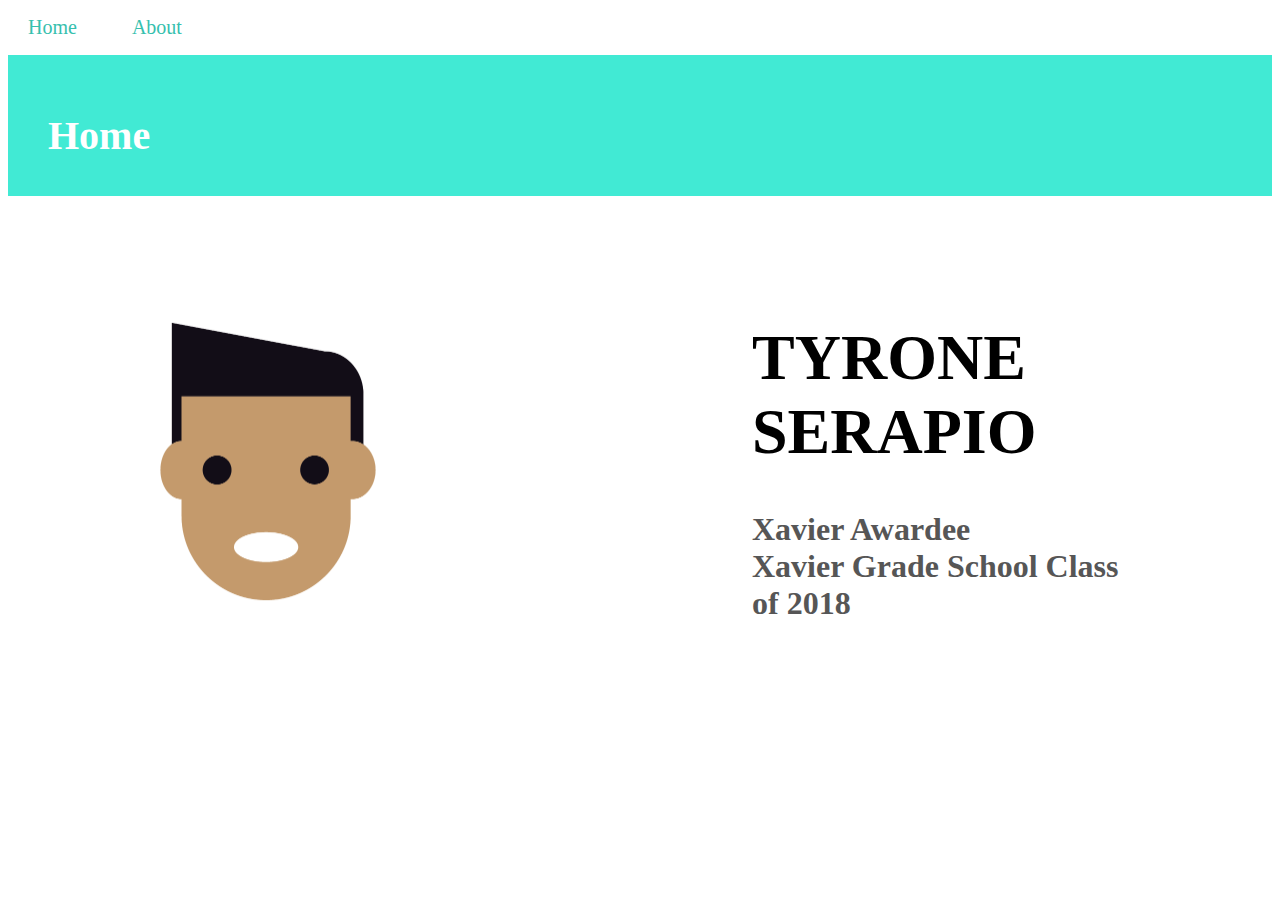
==== index.html @ ba9f06d2 "Initital commit" ====
<!DOCTYPE html>
<html>
<head>
<link rel="stylesheet" type="text/css" href="style.css">
<title>Home</title>
<link rel="icon" href="Tyrone.png">
</head>
<body>
	<nav>
<a href="index.html">Home </a>
<a href="about.html"> About </a> 
</nav>
<div class="home">
	<h1>Home</h1>
</div>
<div class="content">
	<div class"column-1">
<img src="Tyrone.png" class="img1">
</div>
<div class="column-2">
	<h1>Tyrone Serapio</h1>
	<h2>Xavier Awardee<br/>Xavier Grade School Class of 2018<br/></h2>
	</div>
</div>
</body>
</html>
---- style.css ----
body {
	background-size: 2000px;
}
p {
	font-size: 25px;
	font-family: avenir;
	text-align: left;
	color: solid black;
	margin: 1.5em 6em;
}
.about {
    padding-top: 30px;
    padding-bottom: 10px;
    padding-left: 2em;
    padding-right: 20px;
    background-color: #41EAD4;
    font-family: avenir;
    color: white;
    font-size: 20px;
}
.contacts {
	text-align: center;
	margin-top: 20em;
	font-family: avenir;
	color: #565656;
}
.contacts h4 {
	color: #787878;
}
nav a{
	text-decoration: none;
	font-size: 20px;
	background-color: white;
	padding-right: 20px;
	padding-left: 20px;
	font-family: avenir;
	color: #36C0AE;
	margin-right: 10px;
}
.home {
	background-color: #41EAD4;
	padding-left: 2em;
	padding-right: 20px;
	padding-top: 30px;
	padding-bottom: 10px;
	font-size: 20px;
	font-family: avenir;
	color: white;
}
.email a{
	text-decoration: none;
	color: #787878;
}
nav a:hover {
	border-bottom: 2px solid #36C0AE;
}
nav {
	margin-top: 1em;
	margin-bottom: 1em;
}
.img1 {
	width: 50%;
	height: 50%;
    margin-left: 10%;
}
.content {
	margin-top: 5em;
	display: flex;
	align-items: center; 
	justify-content: center;
}

.column-1 {
	flex: 2;
	
}

.column-2 {
	flex: 1;
	margin-right: 10%;
	/* flex: 1; */
}

.content div h1{
	font-family: avenir;
	text-transform: uppercase;
	font-size: 4em;
}
.content div h2 {
	font-family: avenir;
	font-size: 2em;
	color: #565656;
}
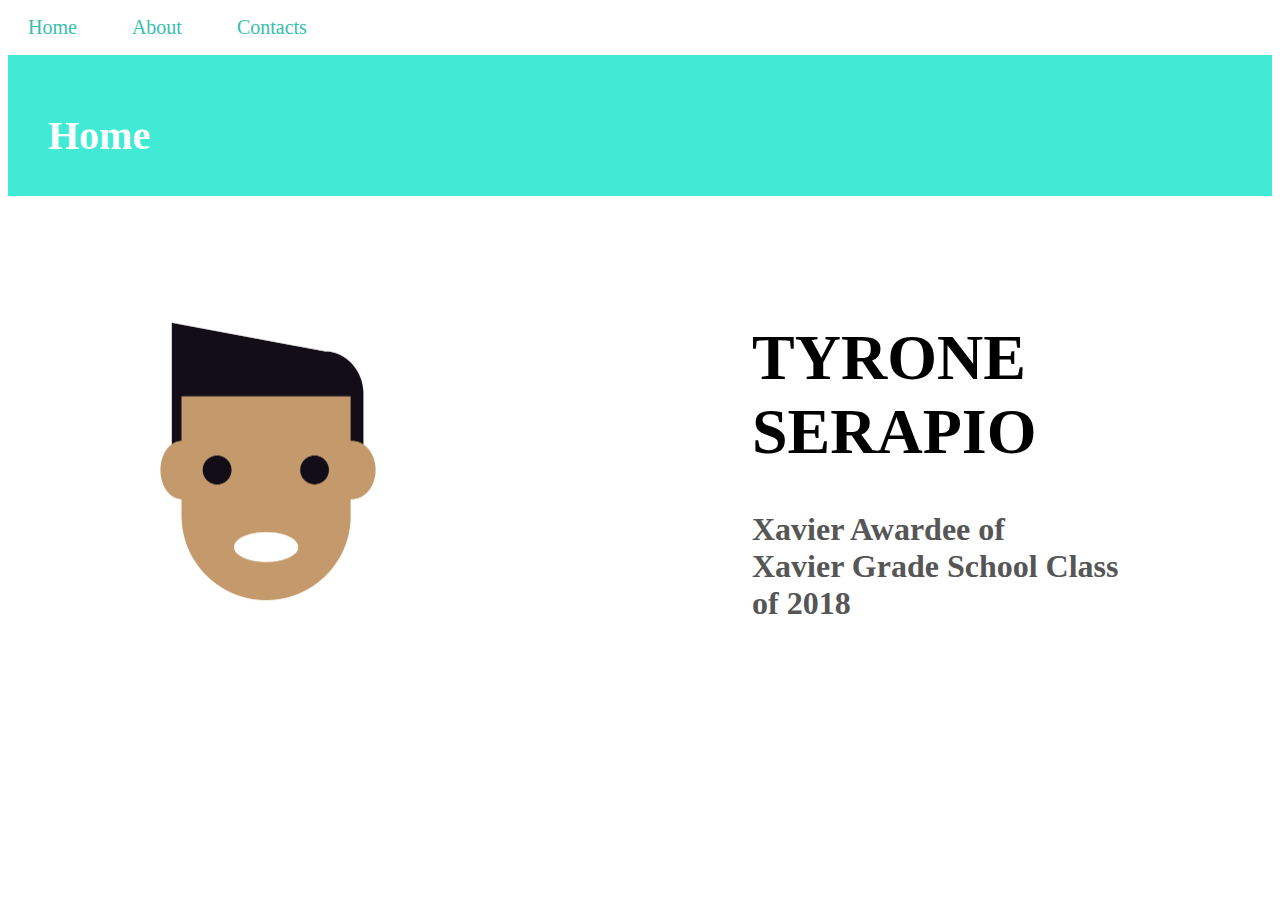
==== commit 101c3954: "Added contacts.html" ====
--- a/index.html
+++ b/index.html
@@ -9,6 +9,7 @@
 	<nav>
 <a href="index.html">Home </a>
 <a href="about.html"> About </a> 
+<a href="contacts.html">Contacts </a>
 </nav>
 <div class="home">
 	<h1>Home</h1>
@@ -19,7 +20,7 @@
 </div>
 <div class="column-2">
 	<h1>Tyrone Serapio</h1>
-	<h2>Xavier Awardee<br/>Xavier Grade School Class of 2018<br/></h2>
+	<h2>Xavier Awardee of<br/>Xavier Grade School Class of 2018<br/></h2>
 	</div>
 </div>
 </body>
--- a/style.css
+++ b/style.css
@@ -20,12 +20,17 @@
 }
 .contacts {
 	text-align: center;
-	margin-top: 20em;
+	margin-top: 10em;
 	font-family: avenir;
 	color: #565656;
 }
 .contacts h4 {
 	color: #787878;
+	font-size: 1.4em;
+	margin-bottom: 23px;
+}
+.contacts h2{
+	font-size: 3em;
 }
 nav a{
 	text-decoration: none;
@@ -90,4 +95,14 @@
 	font-family: avenir;
 	font-size: 2em;
 	color: #565656;
+}
+.contacts2 {
+	background-color: #41EAD4;
+	padding-left: 2em;
+	padding-right: 20px;
+	padding-top: 30px;
+	padding-bottom: 10px;
+	font-size: 20px;
+	font-family: avenir;
+	color: white;
 }